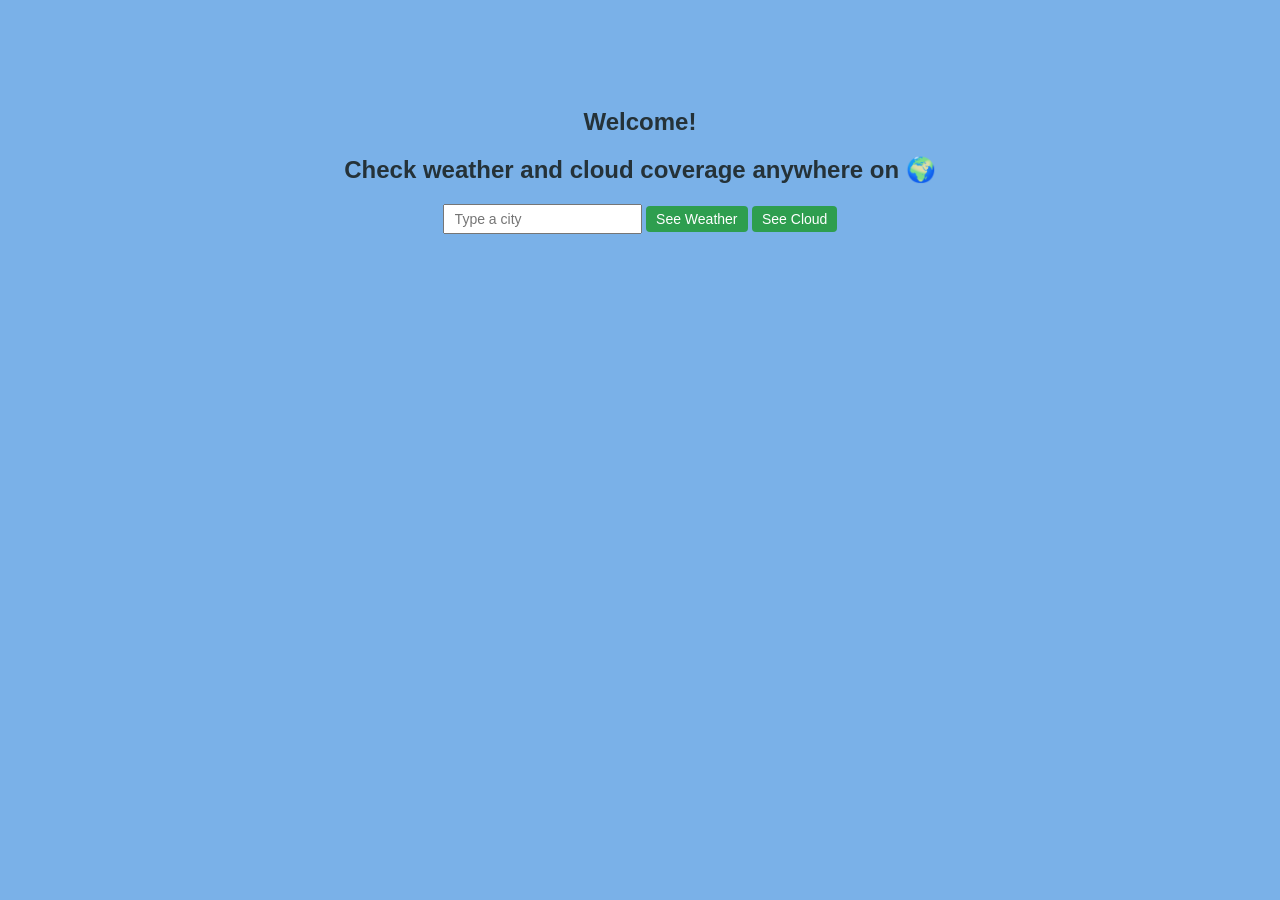
==== index.html @ 4c91a869 "Weather API app: separated HTML, CSS and JS files" ====
<!DOCTYPE html>
<html lang="en">
<head>
<meta charset="UTF-8">
<link rel="stylesheet" href="styles.css">
<script type="module" src="script.js"></script>
</head> 
<body>
<section>
<h1> Welcome!</h1>
<h2> Check weather and cloud coverage anywhere on 🌍 </h2> 
  <input id="cityId" placeholder="Type a city">
  <button id="buttonId">See Weather</button>
  <button id="cloudId"> See Cloud</button>
  <p id="messageId"></p>
</section>
</body>
</html>
---- styles.css ----
body {
    font-family: Arial, sans-serif;
    background: #7AB1E8;
    color: #253238;
    text-align: center;
    padding-top: 80px;
  }

  h1 {
    font-size: 24px;
  }

  button {
    background: #2e9e4f;
    color: white;
    border: none;
    border-radius: 4px;
    font-size: 14px;
    padding: 5px 10px;
    cursor: pointer;
  }
  input {
    font-size: 14px;
    padding: 5px 10px;
  }

  #messageId {
    width: 600px;
    max-width: 90%;
    min-height: 150px;
    margin: 20px auto;
    padding: 20px;
    box-sizing: border-box;
    font-size: 20px;
    overflow-wrap: break-word;
  }
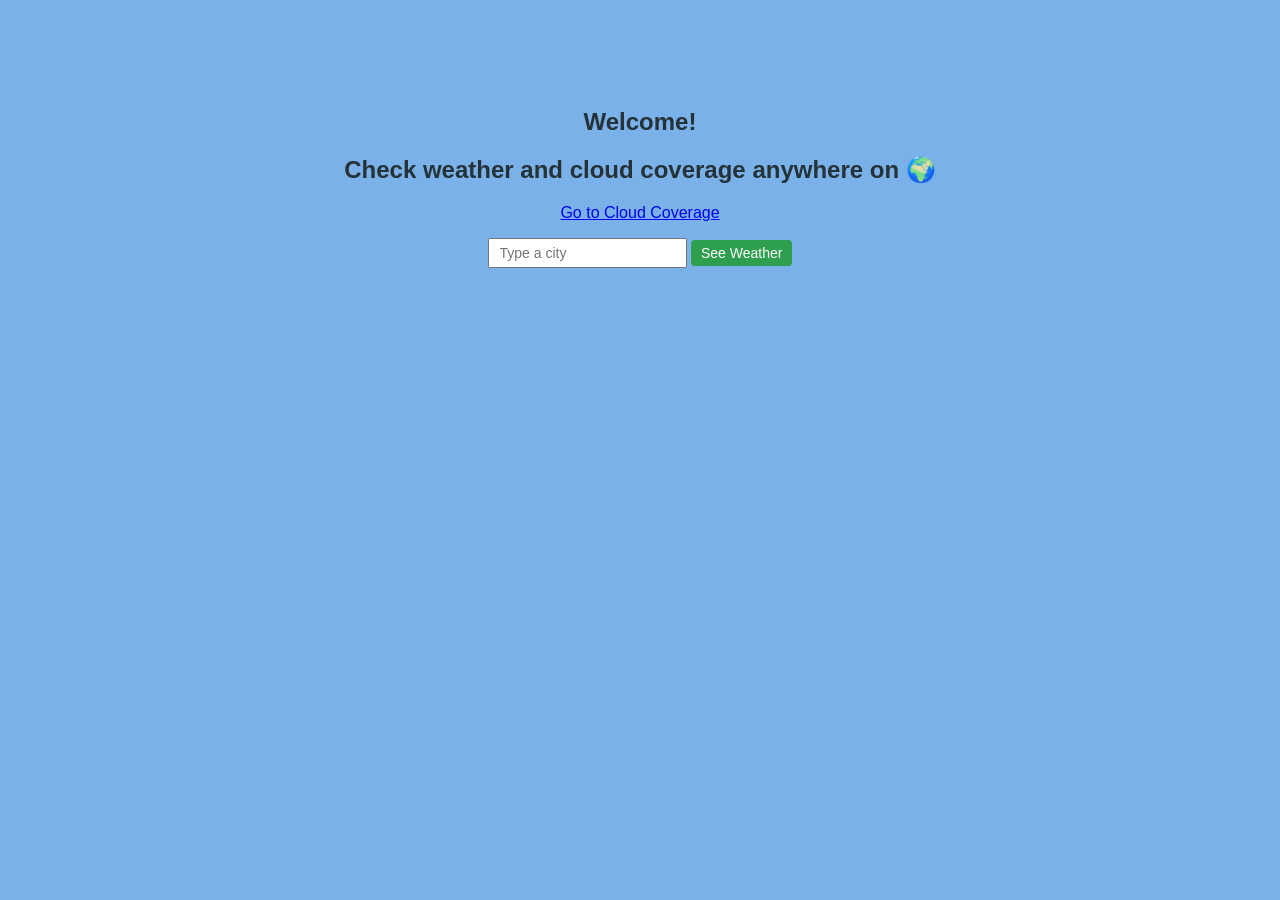
==== commit 4714027f: "added cloud.html for cloud coverage, and formed paths between files" ====
--- a/index.html
+++ b/index.html
@@ -2,6 +2,7 @@
 <html lang="en">
 <head>
 <meta charset="UTF-8">
+<title>Weather</title>
 <link rel="stylesheet" href="styles.css">
 <script type="module" src="script.js"></script>
 </head> 
@@ -9,9 +10,10 @@
 <section>
 <h1> Welcome!</h1>
 <h2> Check weather and cloud coverage anywhere on 🌍 </h2> 
+  <a href="cloud.html">Go to Cloud Coverage</a>
+<p></p>
   <input id="cityId" placeholder="Type a city">
   <button id="buttonId">See Weather</button>
-  <button id="cloudId"> See Cloud</button>
   <p id="messageId"></p>
 </section>
 </body>
